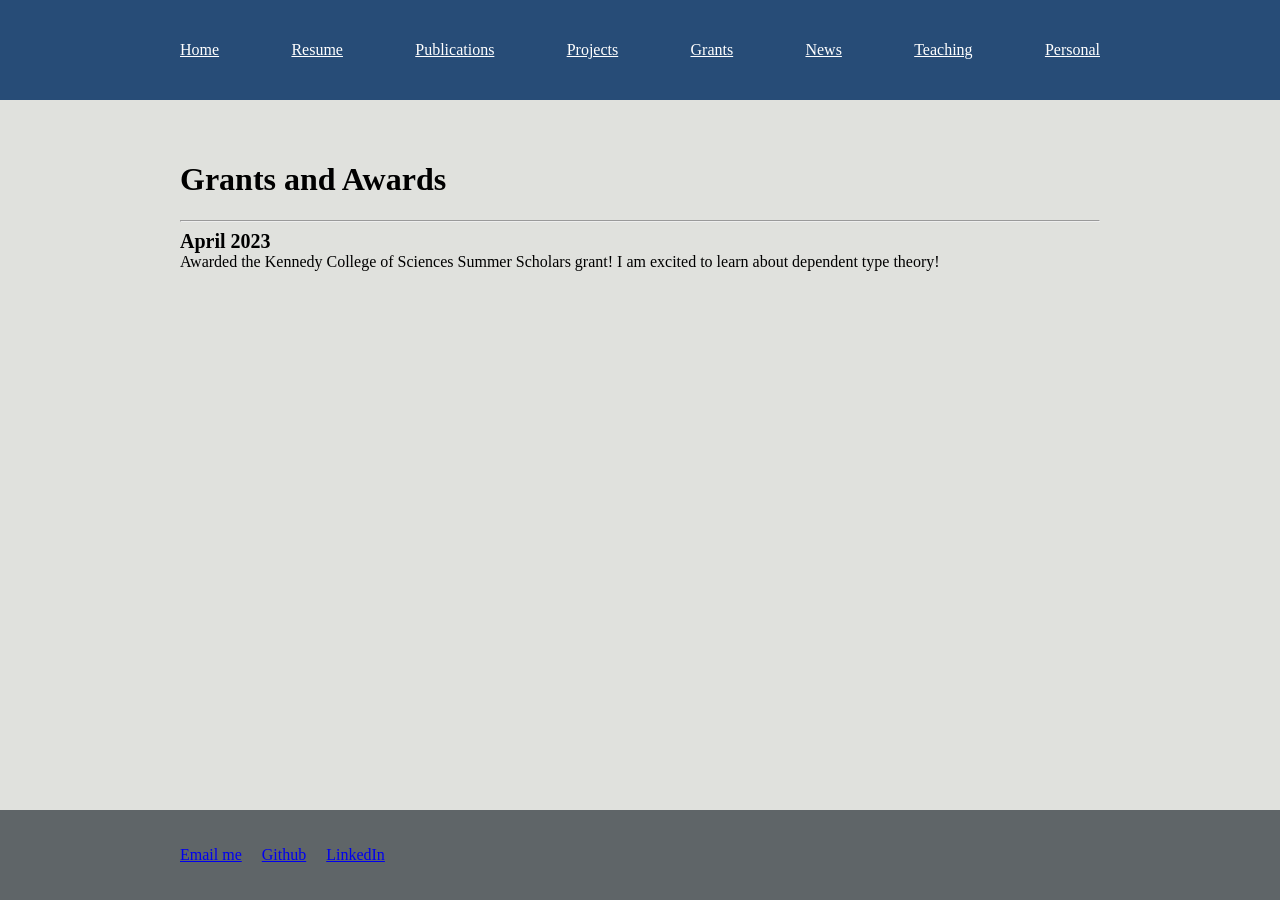
==== grants.html @ 6750f3b7 "Added KCS scholars grant" ====
<!DOCTYPE html>
<html lang="en">
	<head>
		<title>News</title>
		<meta charset="UTF-8">
		<meta name="viewport" content="width=device-width, initial-scale=1">
		<link href="css/style.css" rel="stylesheet">
	</head>
	<body>
		<div id="main">
			<div id="navbar-wrapper">
				<div id="navbar" class="container">
					<a href="index.html">Home</a>
					<a href="resume.html">Resume</a>
					<a href="publications.html">Publications</a>
					<a href="projects.html">Projects</a>
					<a href="grants.html">Grants</a>
					<a href="news.html">News</a>
					<a href="teaching.html">Teaching</a>
					<a href="personal.html">Personal</a>
				</div>
			</div>
			<div id="content" class="container">
				<h1>Grants and Awards</h1>
                <hr>

				<div class="grants-item">
					<h3>April 2023</h3>
					<p>Awarded the Kennedy College of Sciences Summer Scholars grant! I am excited to learn about dependent type theory!</p>
				</div>
			</div>
			<div id="contact-wrapper">
				<div id="contact" class="container">
					<div>
						<a href="mailto:shriyacool23@gmail.com">Email me</a>
					</div>
					<div>
						<a href="https://github.com/SmoothThunk">Github</a>
					</div>
					<div>
						<a href="www.linkedin.com/in/shriya-thakur-670aa0254">LinkedIn</a>
					</div>
				</div>
			</div>
		</div>
	</body>
</html>
---- css/style.css ----
* {
	box-sizing:border-box;
}

body {
	min-height: 100vh;
	margin: 0px 0px;
	padding: 0px 0px;
	background-color: #e0e1dd;
}

body {
	display: flex;
	flex-direction: column;
	align-items: center;
}

.container {
	width: max(400px, 100vw);
	max-width: 1000px; 
}

#main {
	width: 100vw;
	display: flex;
	min-height: 100vh;
	flex-direction: column;
	align-content: space-between;
	align-items: center;
}

#navbar {
	padding: 20px 40px;
	display: flex;
	gap: 20px;
	height: 100px;
	flex-direction: row;
	flex-wrap: wrap;
	align-items: center;
	justify-content: space-between;
}

#navbar > a {
	color:white;
}

#content {
	padding: 40px 40px;
	flex: 1;
	height: 100px;
	width: 100vw;
}

#contact {
	color: white;
	display: flex;
	flex-wrap: wrap;
	padding: 20px 40px;
	height: 90px;
	align-items: center;
	gap: 20px;
}

#contact > a {
	color: white;
}

#navbar-wrapper {
	display: flex;
	justify-content: center;
	background-color: #274c77;
	width: 100vw;
}

#contact-wrapper {
	display: flex;
	justify-content: center;
	background-color: #5f6568;
	width: 100vw;
}

.pic {
	padding: 10px;
	width: min(100%, 400px);
	max-width: 400px;
	float: right;
}

p {
	text-align: justify;
	margin: 0px
}

.news-item {
    margin-bottom: 20px;
}

.news-item hr {
    border: 0;
    border-top: 1px solid #ccc;
    margin: 10px 0;
}

.news-item p {
    margin: 0;
    font-size: 16px;
}

.news-item h3 {
    font-size: 20px; 
    font-weight: bold;
    margin: 0;
}

.teaching-item {
    margin-bottom: 20px;
}

.teaching-item h3 {
    font-size: 20px;
    margin: 0;
}

.teaching-item hr {
    border: 0;
    border-top: 1px solid #ccc;
    margin: 10px 0;
}

.teaching-item p {
    margin: 10px 0;
}

.teaching-item ul {
    margin-left: 20px;
}

.projects-item p {
	margin: 0;
	font-size: 16x;
}

.projetcs-item h3 {
    font-size: 20px; 
    font-weight: bold;
    margin: 0;
}

.desc-with-icon {
  display: flex;
  align-items: flex-start;
  gap: 12px;              /* space between text and icon */
}

.desc-with-icon p {
  margin: 0;
  flex: 1;                /* take remaining width */
}

.paper-icon {
    font-size: 42px;
    color: #d32f2f; /* red */
    margin-left: 10px;
    text-decoration: none;
}

.paper-icon:hover {
    color: #000000;
}

#content {
    counter-reset: project-counter;
}

.projects-item h3 {
    counter-increment: project-counter;
}

.projects-item h3::before {
    content: counter(project-counter) ". ";
    font-weight: bold;
    margin-right: 6px;
}


.grants-item {
    margin-bottom: 20px;
}

.grants-item hr {
    border: 0;
    border-top: 1px solid #ccc;
    margin: 10px 0;
}

.grants-item p {
    margin: 0;
    font-size: 16px;
}

.grants-item h3 {
    font-size: 20px; 
    font-weight: bold;
    margin: 0;
}
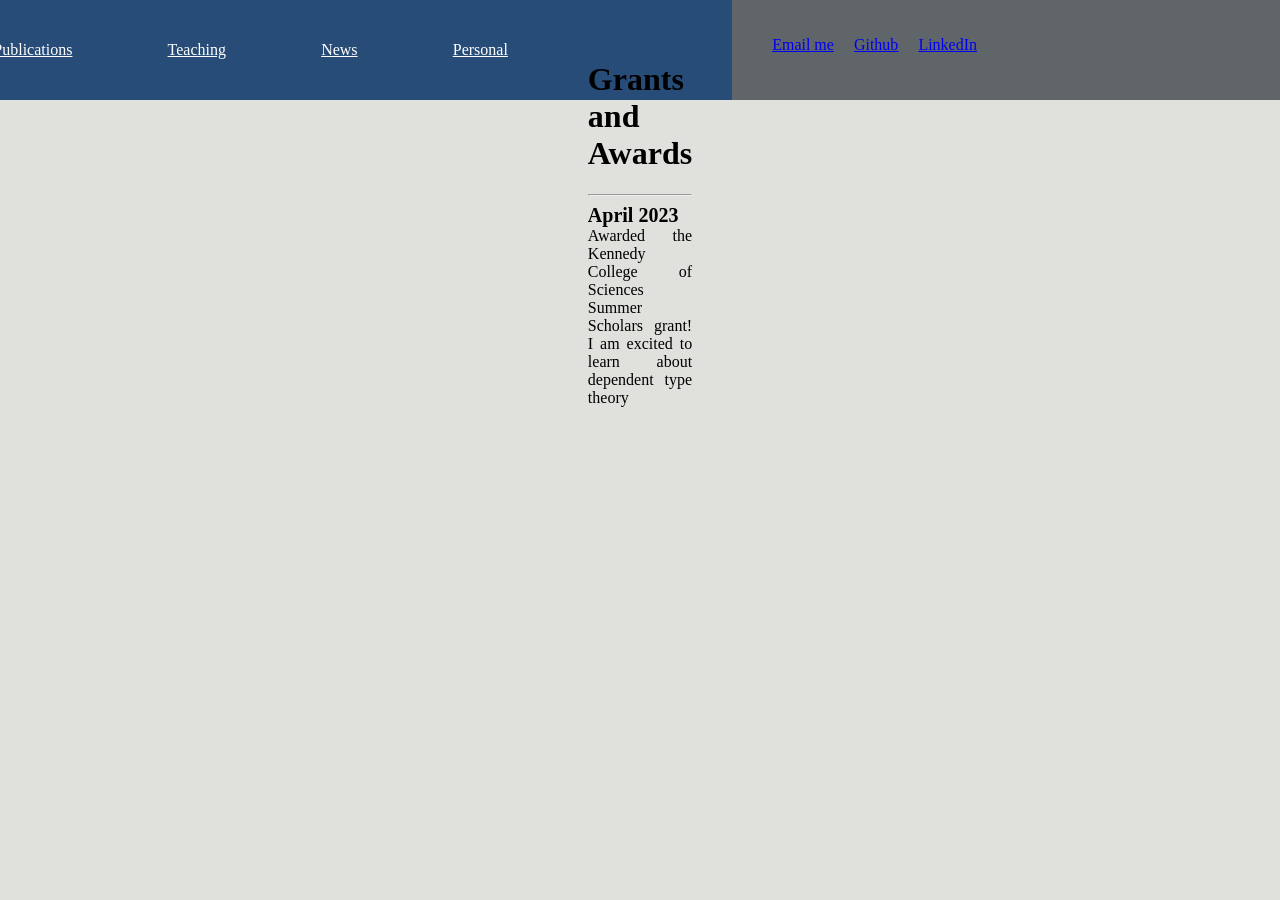
==== commit 848beb9a: "updated formating + content" ====
--- a/grants.html
+++ b/grants.html
@@ -9,16 +9,16 @@
 	<body>
 		<div id="main">
 			<div id="navbar-wrapper">
+				<div id="navbar-wrapper">
 				<div id="navbar" class="container">
-					<a href="index.html">Home</a>
-					<a href="resume.html">Resume</a>
-					<a href="publications.html">Publications</a>
-					<a href="projects.html">Projects</a>
-					<a href="grants.html">Grants</a>
-					<a href="news.html">News</a>
-					<a href="teaching.html">Teaching</a>
-					<a href="personal.html">Personal</a>
-				</div>
+				<a href="index.html">Home</a>
+				<a href="resume.html">CV</a>
+				<a href="projects.html">Research</a>
+				<a href="publications.html">Publications</a>
+				<a href="teaching.html">Teaching</a>
+				<a href="news.html">News</a>
+				<a href="personal.html">Personal</a>
+			</div>
 			</div>
 			<div id="content" class="container">
 				<h1>Grants and Awards</h1>
@@ -26,7 +26,7 @@
 
 				<div class="grants-item">
 					<h3>April 2023</h3>
-					<p>Awarded the Kennedy College of Sciences Summer Scholars grant! I am excited to learn about dependent type theory!</p>
+					<p>Awarded the Kennedy College of Sciences Summer Scholars grant! I am excited to learn about dependent type theory </p>
 				</div>
 			</div>
 			<div id="contact-wrapper">
--- a/css/style.css
+++ b/css/style.css
@@ -205,3 +205,34 @@
     margin: 0;
 }
 
+.location {
+	float: right
+}
+
+.meta {
+	font-size: 0.9em;
+	color: #666;
+	font-style: italic
+}
+
+.current-research {
+  margin-top: 2rem;
+}
+
+.current-research h2 {
+  margin-bottom: 0.75rem;
+}
+
+.current-research ul {
+  padding-left: 1.2rem;
+  margin: 0;
+}
+
+.current-research li {
+  margin-bottom: 0.6rem;
+  line-height: 1.5;
+}
+
+.current-research strong {
+  font-weight: 600;
+}
